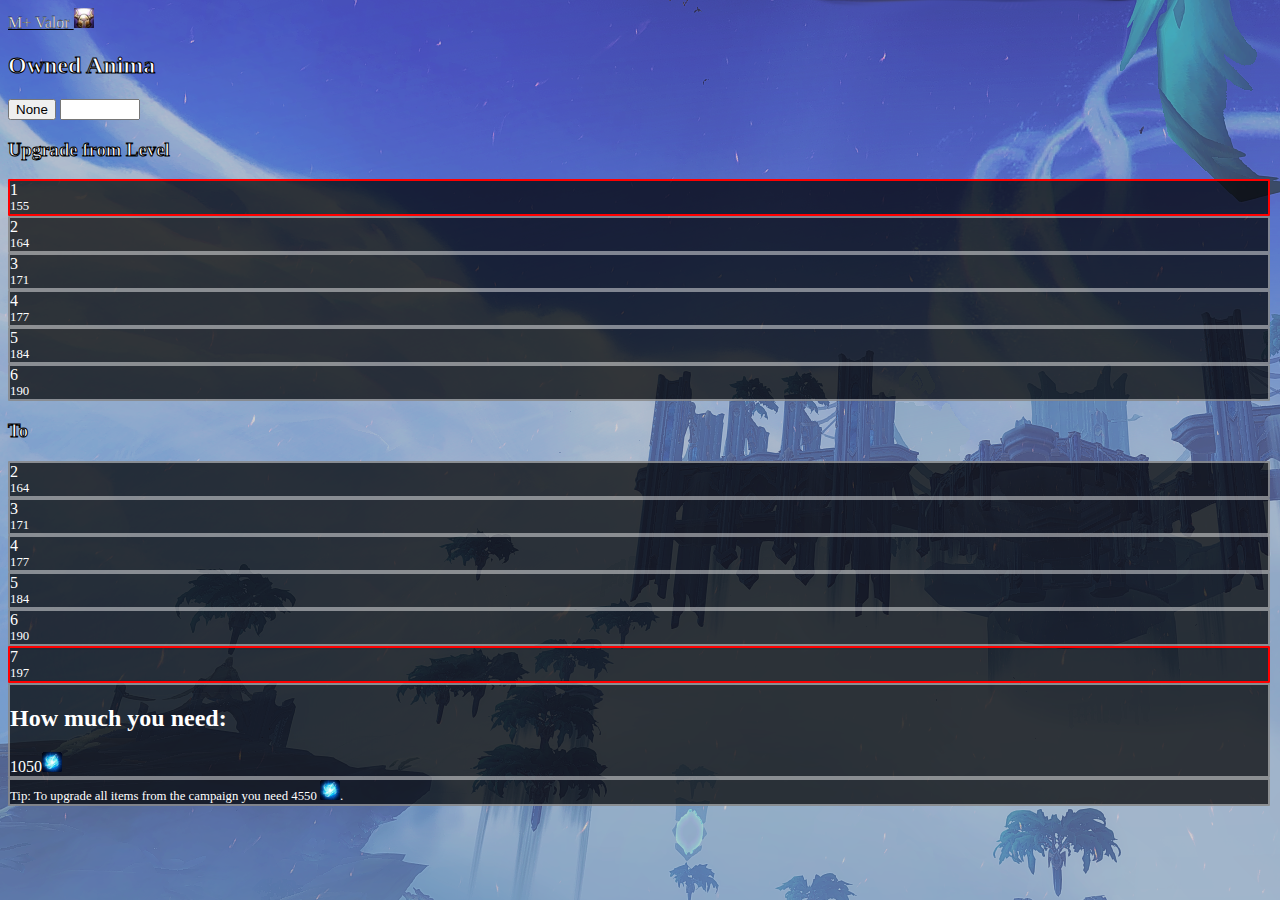
==== anima.html @ 15a098f2 "Adds anima page" ====
<html>

<head>
  <link rel="icon" href="anima.jpg">
  <title>Anima</title>
  <link rel="stylesheet" href="https://stackpath.bootstrapcdn.com/bootstrap/4.1.3/css/bootstrap.min.css" integrity="sha384-MCw98/SFnGE8fJT3GXwEOngsV7Zt27NXFoaoApmYm81iuXoPkFOJwJ8ERdknLPMO" crossorigin="anonymous">
  <link rel="stylesheet" href="style.css">
  <style>

  </style>
</head>

<body style="background-color: #0f063a; background-image: url(anima_bg_d.png);">
  <script src="common.js"></script>
  <script src="anima.js"></script>
  <div class="container">
    <div class="row">
      <div class="col-md-3">
        <div class="d-flex mt-3">
          <a class="link" href="/">M+ Valor <img src="valor.jpg" width="20" height="20"></a>
        </div>
      </div>
      <div class="col-md-6">
        <div class="flex-row mt-2">
          <div class="d-flex justify-content-center">
            <h2 class="outline">Owned Anima</h2>
          </div>
        </div>
        <div class="flex-row pt-1">
          <div class="d-flex justify-content-center"><input type="button" value="None" onclick="document.getElementById('owned').value=0;recalc()">
            <input type="number" min="0" max="99999" step="1" id="owned" onchange="recalc()" onkeyup="recalc()" />
          </div>
        </div>
        <div class="flex-row mt-5">
          <div class="d-flex justify-content-center">
            <h3 class="outline">Upgrade from Level</h3>
          </div>
          <div class="d-flex justify-content-center">
            <div class="cost-row px-3 text-center highlighted-ilvl-from" onclick="highlight_ilvl_from(this)" data-level="1">
              <div class="flex-row justify-content-center">1</div>
              <div class="flex-row smoll">155</div>
            </div>
            <div class="cost-row px-3 text-center" onclick="highlight_ilvl_from(this)" data-level="2">
              <div class="flex-row">2</div>
              <div class="flex-row smoll">164</div>
            </div>
            <div class="cost-row px-3 text-center" onclick="highlight_ilvl_from(this)" data-level="3">
              <div class="flex-row">3</div>
              <div class="flex-row smoll">171</div>
            </div>
            <div class="cost-row px-3 text-center" onclick="highlight_ilvl_from(this)" data-level="4">
              <div class="flex-row">4</div>
              <div class="flex-row smoll">177</div>
            </div>
            <div class="cost-row px-3 text-center" onclick="highlight_ilvl_from(this)" data-level="5">
              <div class="flex-row">5</div>
              <div class="flex-row smoll">184</div>
            </div>
            <div class="cost-row px-3 text-center" onclick="highlight_ilvl_from(this)" data-level="6">
              <div class="flex-row">6</div>
              <div class="flex-row smoll">190</div>
            </div>
          </div>
          <div class="flex-row pt-1">
            <div class="d-flex justify-content-center">
              <h3 class="outline">To</h3>
            </div>
            <div class="d-flex justify-content-center">
              <div class="cost-row px-3 text-center" onclick="highlight_ilvl_to(this)" data-level="2">
                <div class="flex-row">2</div>
                <div class="flex-row smoll">164</div>
              </div>
              <div class="cost-row px-3 text-center" onclick="highlight_ilvl_to(this)" data-level="3">
                <div class="flex-row">3</div>
                <div class="flex-row smoll">171</div>
              </div>
              <div class="cost-row px-3 text-center" onclick="highlight_ilvl_to(this)" data-level="4">
                <div class="flex-row">4</div>
                <div class="flex-row smoll">177</div>
              </div>
              <div class="cost-row px-3 text-center" onclick="highlight_ilvl_to(this)" data-level="5">
                <div class="flex-row">5</div>
                <div class="flex-row smoll">184</div>
              </div>
              <div class="cost-row px-3 text-center" onclick="highlight_ilvl_to(this)" data-level="6">
                <div class="flex-row">6</div>
                <div class="flex-row smoll">190</div>
              </div>
              <div class="cost-row px-3 text-center highlighted-ilvl-to" onclick="highlight_ilvl_to(this)" data-level="7">
                <div class="flex-row">7</div>
                <div class="flex-row smoll">197</div>
              </div>
            </div>
          </div>
          <!-- <div class="flex-row pt-3">
          <div class="d-flex justify-content-center">
            <h3 class="outline">Number of items</h3>
          </div>
        </div>
        <div class="flex-row pt-1">
          <div class="d-flex justify-content-center">
            <h4 class="outline">1</h4>
            <input type="range" min="1" max="8" step="1" id="num_items" value="1" onchange="recalc()" onmousemove="recalc()"></input>
            <h4 class="outline">8</h4>
          </div>
        </div> -->

        </div>
        <div class="flex-row cost-row mt-5">
          <div class="d-flex justify-content-center">
            <h2>How much you need:</h2>
          </div>
          <div class="d-flex justify-content-center"><span id="result" class="pr-1"></span><img src="anima.jpg" width="20" height="20">
          </div>
        </div>
        <div class="flex-row cost-row mt-5 d-flex justify-content-center smoll">Tip: To upgrade all items from the campaign you need 4550&nbsp;<img src="anima.jpg" width="20" height="20">.</div>
      </div>
    </div>
  </div>

  <script>
    recalc();
  </script>
</body>

</html>
---- style.css ----
div.cost-row {
  border: 2px solid #ffffff73;
  border-collapse: collapse;
  background-color: #000000b8;
  color: white;
  border-radius: 1px;
  margin: 0 2px 0 0;
  cursor: pointer;
}

div.highlighted-valor-cost,
div.highlighted-ilvl-from,
div.highlighted-ilvl-to {
  border-color: red;
}

.smoll {
  font-size: 0.8em;
}

.outline {
  -webkit-text-stroke-color: #000000;
  -webkit-text-stroke-width: 1px;
  color: white;
}

.link {
  -webkit-text-stroke-color: #000000;
  -webkit-text-stroke-width: 0.3px;
  color: white;
}

.link:hover {
  -webkit-text-stroke-color: #000000;
  -webkit-text-stroke-width: 0.5px;
  color: rgba(255, 255, 255, 0.796);
  text-decoration: none;
}
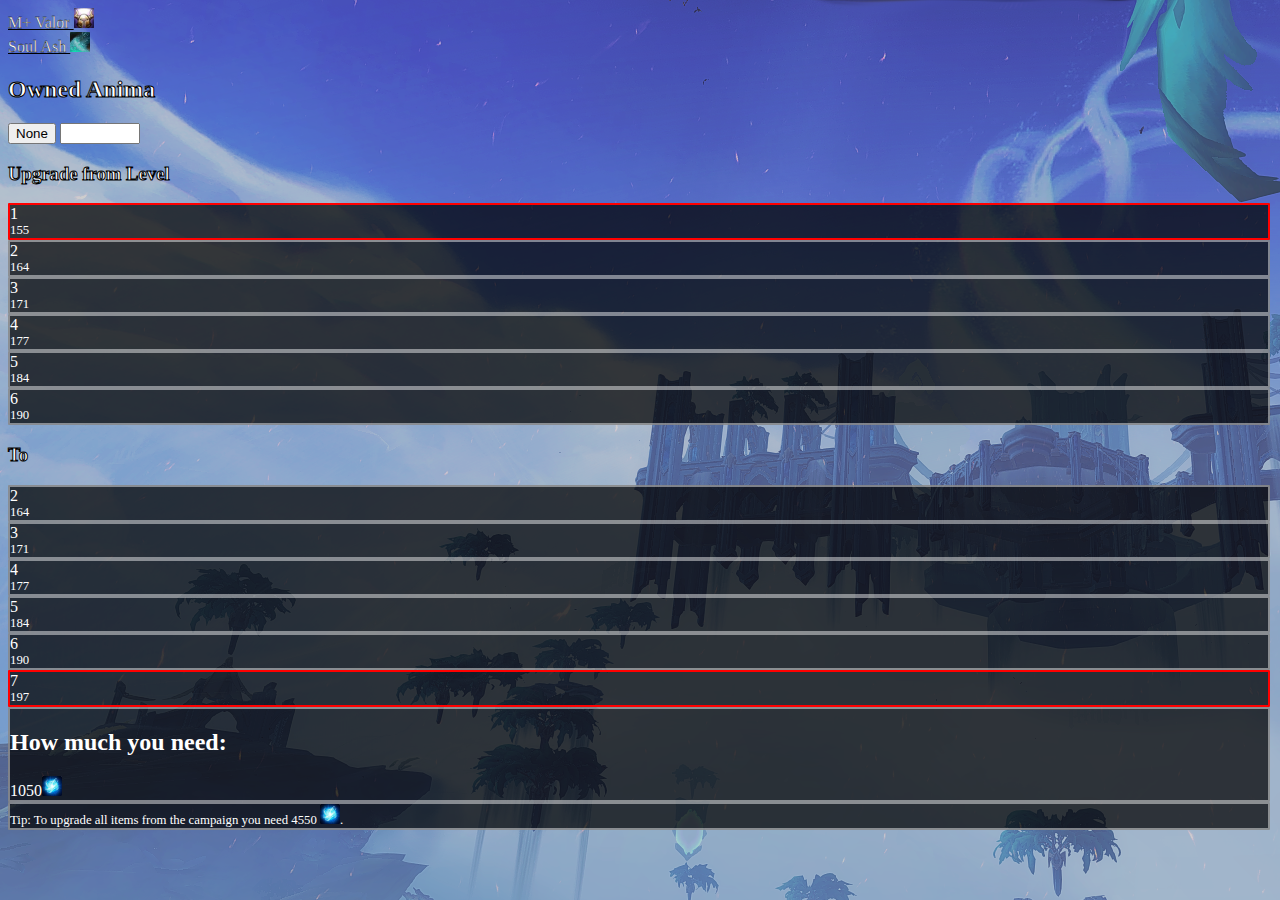
==== commit 1c484c58: "Add meta tags, adjust columns" ====
--- a/anima.html
+++ b/anima.html
@@ -5,9 +5,7 @@
   <title>Anima</title>
   <link rel="stylesheet" href="https://stackpath.bootstrapcdn.com/bootstrap/4.1.3/css/bootstrap.min.css" integrity="sha384-MCw98/SFnGE8fJT3GXwEOngsV7Zt27NXFoaoApmYm81iuXoPkFOJwJ8ERdknLPMO" crossorigin="anonymous">
   <link rel="stylesheet" href="style.css">
-  <style>
-
-  </style>
+  <meta content='maximum-scale=1.0, initial-scale=1.0, width=device-width' name='viewport'>
 </head>
 
 <body style="background-color: #0f063a; background-image: url(anima_bg_d.png);">
@@ -15,12 +13,15 @@
   <script src="anima.js"></script>
   <div class="container">
     <div class="row">
-      <div class="col-md-3">
+      <div class="col-12 col-sm-12 col-md-3 col-lg-3 col-xl-3">
         <div class="d-flex mt-3">
           <a class="link" href="/">M+ Valor <img src="valor.jpg" width="20" height="20"></a>
         </div>
+        <div class="d-flex mt-3">
+          <a class="link" href="soulash.html">Soul Ash <img src="soulash.jpg" width="20" height="20"></a>
+        </div>
       </div>
-      <div class="col-md-6">
+      <div class="col-12 col-sm-12 col-md-6 col-lg-6 col-xl-6">
         <div class="flex-row mt-2">
           <div class="d-flex justify-content-center">
             <h2 class="outline">Owned Anima</h2>
